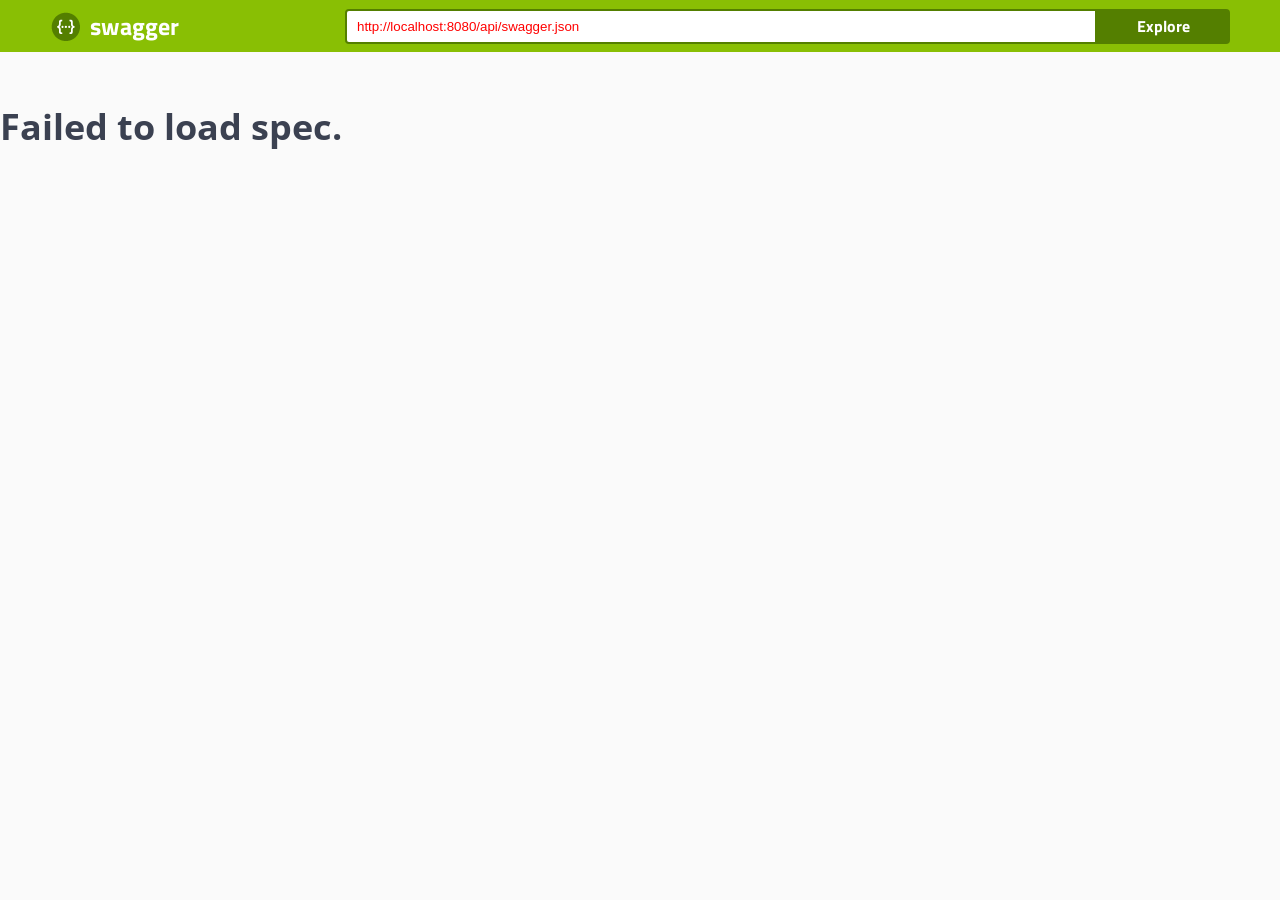
==== web/swagger/index.html @ 61231f1e "Initial commit" ====
<!-- HTML for static distribution bundle build -->
<!DOCTYPE html>
<html lang="en">
<head>
  <meta charset="UTF-8">
  <title>Swagger UI</title>
  <link href="https://fonts.googleapis.com/css?family=Open+Sans:400,700|Source+Code+Pro:300,600|Titillium+Web:400,600,700" rel="stylesheet">
  <link rel="stylesheet" type="text/css" href="swagger-ui.css" >
  <link rel="icon" type="image/png" href="favicon-32x32.png" sizes="32x32" />
  <link rel="icon" type="image/png" href="favicon-16x16.png" sizes="16x16" />
  <style>
    html
    {
        box-sizing: border-box;
        overflow: -moz-scrollbars-vertical;
        overflow-y: scroll;
    }
    *,
    *:before,
    *:after
    {
        box-sizing: inherit;
    }

    body {
      margin:0;
      background: #fafafa;
    }
  </style>
</head>

<body>

<svg xmlns="http://www.w3.org/2000/svg" xmlns:xlink="http://www.w3.org/1999/xlink" style="position:absolute;width:0;height:0">
  <defs>
    <symbol viewBox="0 0 20 20" id="unlocked">
          <path d="M15.8 8H14V5.6C14 2.703 12.665 1 10 1 7.334 1 6 2.703 6 5.6V6h2v-.801C8 3.754 8.797 3 10 3c1.203 0 2 .754 2 2.199V8H4c-.553 0-1 .646-1 1.199V17c0 .549.428 1.139.951 1.307l1.197.387C5.672 18.861 6.55 19 7.1 19h5.8c.549 0 1.428-.139 1.951-.307l1.196-.387c.524-.167.953-.757.953-1.306V9.199C17 8.646 16.352 8 15.8 8z"></path>
    </symbol>

    <symbol viewBox="0 0 20 20" id="locked">
      <path d="M15.8 8H14V5.6C14 2.703 12.665 1 10 1 7.334 1 6 2.703 6 5.6V8H4c-.553 0-1 .646-1 1.199V17c0 .549.428 1.139.951 1.307l1.197.387C5.672 18.861 6.55 19 7.1 19h5.8c.549 0 1.428-.139 1.951-.307l1.196-.387c.524-.167.953-.757.953-1.306V9.199C17 8.646 16.352 8 15.8 8zM12 8H8V5.199C8 3.754 8.797 3 10 3c1.203 0 2 .754 2 2.199V8z"/>
    </symbol>

    <symbol viewBox="0 0 20 20" id="close">
      <path d="M14.348 14.849c-.469.469-1.229.469-1.697 0L10 11.819l-2.651 3.029c-.469.469-1.229.469-1.697 0-.469-.469-.469-1.229 0-1.697l2.758-3.15-2.759-3.152c-.469-.469-.469-1.228 0-1.697.469-.469 1.228-.469 1.697 0L10 8.183l2.651-3.031c.469-.469 1.228-.469 1.697 0 .469.469.469 1.229 0 1.697l-2.758 3.152 2.758 3.15c.469.469.469 1.229 0 1.698z"/>
    </symbol>

    <symbol viewBox="0 0 20 20" id="large-arrow">
      <path d="M13.25 10L6.109 2.58c-.268-.27-.268-.707 0-.979.268-.27.701-.27.969 0l7.83 7.908c.268.271.268.709 0 .979l-7.83 7.908c-.268.271-.701.27-.969 0-.268-.269-.268-.707 0-.979L13.25 10z"/>
    </symbol>

    <symbol viewBox="0 0 20 20" id="large-arrow-down">
      <path d="M17.418 6.109c.272-.268.709-.268.979 0s.271.701 0 .969l-7.908 7.83c-.27.268-.707.268-.979 0l-7.908-7.83c-.27-.268-.27-.701 0-.969.271-.268.709-.268.979 0L10 13.25l7.418-7.141z"/>
    </symbol>


    <symbol viewBox="0 0 24 24" id="jump-to">
      <path d="M19 7v4H5.83l3.58-3.59L8 6l-6 6 6 6 1.41-1.41L5.83 13H21V7z"/>
    </symbol>

    <symbol viewBox="0 0 24 24" id="expand">
      <path d="M10 18h4v-2h-4v2zM3 6v2h18V6H3zm3 7h12v-2H6v2z"/>
    </symbol>

  </defs>
</svg>

<div id="swagger-ui"></div>

<script src="swagger-ui-bundle.js"> </script>
<script src="swagger-ui-standalone-preset.js"> </script>
<script>
window.onload = function() {
  // Build a system
  const ui = SwaggerUIBundle({
    url: "http://localhost:8080/api/swagger.json",
    dom_id: '#swagger-ui',
    presets: [
      SwaggerUIBundle.presets.apis,
      SwaggerUIStandalonePreset
    ],
    plugins: [
      SwaggerUIBundle.plugins.DownloadUrl
    ],
    layout: "StandaloneLayout"
  })

  window.ui = ui
}
</script>
</body>

</html>
---- web/swagger/swagger-ui.css ----
@charset "UTF-8";.swagger-ui html{box-sizing:border-box}.swagger-ui *,.swagger-ui :after,.swagger-ui :before{box-sizing:inherit}.swagger-ui body{margin:0;background:#fafafa}.swagger-ui .wrapper{width:100%;max-width:1460px;margin:0 auto;padding:0 20px}.swagger-ui .opblock-tag-section{display:-webkit-box;display:-ms-flexbox;display:flex;-webkit-box-orient:vertical;-webkit-box-direction:normal;-ms-flex-direction:column;flex-direction:column}.swagger-ui .opblock-tag{display:-webkit-box;display:-ms-flexbox;display:flex;padding:10px 20px 10px 10px;cursor:pointer;transition:all .2s;border-bottom:1px solid rgba(59,65,81,.3);-webkit-box-align:center;-ms-flex-align:center;align-items:center}.swagger-ui .opblock-tag:hover{background:rgba(0,0,0,.02)}.swagger-ui .opblock-tag{font-size:24px;margin:0 0 5px;font-family:Titillium Web,sans-serif;color:#3b4151}.swagger-ui .opblock-tag.no-desc span{-webkit-box-flex:1;-ms-flex:1;flex:1}.swagger-ui .opblock-tag svg{transition:all .4s}.swagger-ui .opblock-tag small{font-size:14px;font-weight:400;padding:0 10px;-webkit-box-flex:1;-ms-flex:1;flex:1;font-family:Open Sans,sans-serif;color:#3b4151}.swagger-ui .parаmeter__type{font-size:12px;padding:5px 0;font-family:Source Code Pro,monospace;font-weight:600;color:#3b4151}.swagger-ui .view-line-link{position:relative;top:3px;width:20px;margin:0 5px;cursor:pointer;transition:all .5s}.swagger-ui .opblock{margin:0 0 15px;border:1px solid #000;border-radius:4px;box-shadow:0 0 3px rgba(0,0,0,.19)}.swagger-ui .opblock.is-open .opblock-summary{border-bottom:1px solid #000}.swagger-ui .opblock .opblock-section-header{padding:8px 20px;background:hsla(0,0%,100%,.8);box-shadow:0 1px 2px rgba(0,0,0,.1)}.swagger-ui .opblock .opblock-section-header,.swagger-ui .opblock .opblock-section-header label{display:-webkit-box;display:-ms-flexbox;display:flex;-webkit-box-align:center;-ms-flex-align:center;align-items:center}.swagger-ui .opblock .opblock-section-header label{font-size:12px;font-weight:700;margin:0;font-family:Titillium Web,sans-serif;color:#3b4151}.swagger-ui .opblock .opblock-section-header label span{padding:0 10px 0 0}.swagger-ui .opblock .opblock-section-header h4{font-size:14px;margin:0;-webkit-box-flex:1;-ms-flex:1;flex:1;font-family:Titillium Web,sans-serif;color:#3b4151}.swagger-ui .opblock .opblock-summary-method{font-size:14px;font-weight:700;min-width:80px;padding:6px 15px;text-align:center;border-radius:3px;background:#000;text-shadow:0 1px 0 rgba(0,0,0,.1);font-family:Titillium Web,sans-serif;color:#fff}.swagger-ui .opblock .opblock-summary-path,.swagger-ui .opblock .opblock-summary-path__deprecated{font-size:16px;display:-webkit-box;display:-ms-flexbox;display:flex;padding:0 10px;font-family:Source Code Pro,monospace;font-weight:600;color:#3b4151;-webkit-box-align:center;-ms-flex-align:center;align-items:center}.swagger-ui .opblock .opblock-summary-path .view-line-link,.swagger-ui .opblock .opblock-summary-path__deprecated .view-line-link{position:relative;top:2px;width:0;margin:0;cursor:pointer;transition:all .5s}.swagger-ui .opblock .opblock-summary-path:hover .view-line-link,.swagger-ui .opblock .opblock-summary-path__deprecated:hover .view-line-link{width:18px;margin:0 5px}.swagger-ui .opblock .opblock-summary-path__deprecated{text-decoration:line-through}.swagger-ui .opblock .opblock-summary-description{font-size:13px;-webkit-box-flex:1;-ms-flex:1;flex:1;font-family:Open Sans,sans-serif;color:#3b4151}.swagger-ui .opblock .opblock-summary{display:-webkit-box;display:-ms-flexbox;display:flex;padding:5px;cursor:pointer;-webkit-box-align:center;-ms-flex-align:center;align-items:center}.swagger-ui .opblock.opblock-post{border-color:#49cc90;background:rgba(73,204,144,.1)}.swagger-ui .opblock.opblock-post .opblock-summary-method{background:#49cc90}.swagger-ui .opblock.opblock-post .opblock-summary{border-color:#49cc90}.swagger-ui .opblock.opblock-put{border-color:#fca130;background:rgba(252,161,48,.1)}.swagger-ui .opblock.opblock-put .opblock-summary-method{background:#fca130}.swagger-ui .opblock.opblock-put .opblock-summary{border-color:#fca130}.swagger-ui .opblock.opblock-delete{border-color:#f93e3e;background:rgba(249,62,62,.1)}.swagger-ui .opblock.opblock-delete .opblock-summary-method{background:#f93e3e}.swagger-ui .opblock.opblock-delete .opblock-summary{border-color:#f93e3e}.swagger-ui .opblock.opblock-get{border-color:#61affe;background:rgba(97,175,254,.1)}.swagger-ui .opblock.opblock-get .opblock-summary-method{background:#61affe}.swagger-ui .opblock.opblock-get .opblock-summary{border-color:#61affe}.swagger-ui .opblock.opblock-patch{border-color:#50e3c2;background:rgba(80,227,194,.1)}.swagger-ui .opblock.opblock-patch .opblock-summary-method{background:#50e3c2}.swagger-ui .opblock.opblock-patch .opblock-summary{border-color:#50e3c2}.swagger-ui .opblock.opblock-head{border-color:#9012fe;background:rgba(144,18,254,.1)}.swagger-ui .opblock.opblock-head .opblock-summary-method{background:#9012fe}.swagger-ui .opblock.opblock-head .opblock-summary{border-color:#9012fe}.swagger-ui .opblock.opblock-options{border-color:#0d5aa7;background:rgba(13,90,167,.1)}.swagger-ui .opblock.opblock-options .opblock-summary-method{background:#0d5aa7}.swagger-ui .opblock.opblock-options .opblock-summary{border-color:#0d5aa7}.swagger-ui .opblock.opblock-deprecated{opacity:.6;border-color:#ebebeb;background:hsla(0,0%,92%,.1)}.swagger-ui .opblock.opblock-deprecated .opblock-summary-method{background:#ebebeb}.swagger-ui .opblock.opblock-deprecated .opblock-summary{border-color:#ebebeb}.swagger-ui .opblock .opblock-schemes{padding:8px 20px}.swagger-ui .opblock .opblock-schemes .schemes-title{padding:0 10px 0 0}.swagger-ui .tab{display:-webkit-box;display:-ms-flexbox;display:flex;margin:20px 0 10px;padding:0;list-style:none}.swagger-ui .tab li{font-size:12px;min-width:100px;min-width:90px;padding:0;cursor:pointer;font-family:Titillium Web,sans-serif;color:#3b4151}.swagger-ui .tab li:first-of-type{position:relative;padding-left:0}.swagger-ui .tab li:first-of-type:after{position:absolute;top:0;right:6px;width:1px;height:100%;content:"";background:rgba(0,0,0,.2)}.swagger-ui .tab li.active{font-weight:700}.swagger-ui .opblock-description-wrapper,.swagger-ui .opblock-title_normal{padding:15px 20px}.swagger-ui .opblock-description-wrapper,.swagger-ui .opblock-description-wrapper h4,.swagger-ui .opblock-title_normal,.swagger-ui .opblock-title_normal h4{font-size:12px;margin:0 0 5px;font-family:Open Sans,sans-serif;color:#3b4151}.swagger-ui .opblock-description-wrapper p,.swagger-ui .opblock-title_normal p{font-size:14px;margin:0;font-family:Open Sans,sans-serif;color:#3b4151}.swagger-ui .execute-wrapper{padding:20px;text-align:right}.swagger-ui .execute-wrapper .btn{width:100%;padding:8px 40px}.swagger-ui .body-param-options{display:-webkit-box;display:-ms-flexbox;display:flex;-webkit-box-orient:vertical;-webkit-box-direction:normal;-ms-flex-direction:column;flex-direction:column}.swagger-ui .body-param-options .body-param-edit{padding:10px 0}.swagger-ui .body-param-options label{padding:8px 0}.swagger-ui .body-param-options label select{margin:3px 0 0}.swagger-ui .responses-inner{padding:20px}.swagger-ui .responses-inner h4,.swagger-ui .responses-inner h5{font-size:12px;margin:10px 0 5px;font-family:Open Sans,sans-serif;color:#3b4151}.swagger-ui .response-col_status{font-size:14px;font-family:Open Sans,sans-serif;color:#3b4151}.swagger-ui .response-col_status .response-undocumented{font-size:11px;font-family:Source Code Pro,monospace;font-weight:600;color:#999}.swagger-ui .response-col_description__inner span{font-size:12px;font-style:italic;display:block;margin:10px 0;padding:10px;border-radius:4px;background:#41444e;font-family:Source Code Pro,monospace;font-weight:600;color:#fff}.swagger-ui .response-col_description__inner span p{margin:0}.swagger-ui .opblock-body pre{font-size:12px;margin:0;padding:10px;white-space:pre-wrap;border-radius:4px;background:#41444e;font-family:Source Code Pro,monospace;font-weight:600;color:#fff}.swagger-ui .opblock-body pre span{color:#fff!important}.swagger-ui .opblock-body pre .headerline{display:block}.swagger-ui .scheme-container{margin:0 0 20px;padding:30px 0;background:#fff;box-shadow:0 1px 2px 0 rgba(0,0,0,.15)}.swagger-ui .scheme-container .schemes{display:-webkit-box;display:-ms-flexbox;display:flex;-webkit-box-align:center;-ms-flex-align:center;align-items:center}.swagger-ui .scheme-container .schemes>label{font-size:12px;font-weight:700;display:-webkit-box;display:-ms-flexbox;display:flex;-webkit-box-orient:vertical;-webkit-box-direction:normal;-ms-flex-direction:column;flex-direction:column;margin:-20px 15px 0 0;font-family:Titillium Web,sans-serif;color:#3b4151}.swagger-ui .scheme-container .schemes>label select{min-width:130px;text-transform:uppercase}.swagger-ui .loading-container{padding:40px 0 60px}.swagger-ui .loading-container .loading{position:relative}.swagger-ui .loading-container .loading:after{font-size:10px;font-weight:700;position:absolute;top:50%;left:50%;content:"loading";-webkit-transform:translate(-50%,-50%);transform:translate(-50%,-50%);text-transform:uppercase;font-family:Titillium Web,sans-serif;color:#3b4151}.swagger-ui .loading-container .loading:before{position:absolute;top:50%;left:50%;display:block;width:60px;height:60px;margin:-30px;content:"";-webkit-animation:rotation 1s infinite linear,opacity .5s;animation:rotation 1s infinite linear,opacity .5s;opacity:1;border:2px solid rgba(85,85,85,.1);border-top-color:rgba(0,0,0,.6);border-radius:100%;-webkit-backface-visibility:hidden;backface-visibility:hidden}@-webkit-keyframes rotation{to{-webkit-transform:rotate(1turn);transform:rotate(1turn)}}@keyframes rotation{to{-webkit-transform:rotate(1turn);transform:rotate(1turn)}}@-webkit-keyframes blinker{50%{opacity:0}}@keyframes blinker{50%{opacity:0}}.swagger-ui .btn{font-size:14px;font-weight:700;padding:5px 23px;transition:all .3s;border:2px solid #888;border-radius:4px;background:transparent;box-shadow:0 1px 2px rgba(0,0,0,.1);font-family:Titillium Web,sans-serif;color:#3b4151}.swagger-ui .btn[disabled]{cursor:not-allowed;opacity:.3}.swagger-ui .btn:hover{box-shadow:0 0 5px rgba(0,0,0,.3)}.swagger-ui .btn.cancel{border-color:#ff6060;font-family:Titillium Web,sans-serif;color:#ff6060}.swagger-ui .btn.authorize{line-height:1;display:inline;color:#49cc90;border-color:#49cc90}.swagger-ui .btn.authorize span{float:left;padding:4px 20px 0 0}.swagger-ui .btn.authorize svg{fill:#49cc90}.swagger-ui .btn.execute{-webkit-animation:pulse 2s infinite;animation:pulse 2s infinite;color:#fff;border-color:#4990e2}@-webkit-keyframes pulse{0%{color:#fff;background:#4990e2;box-shadow:0 0 0 0 rgba(73,144,226,.8)}70%{box-shadow:0 0 0 5px rgba(73,144,226,0)}to{color:#fff;background:#4990e2;box-shadow:0 0 0 0 rgba(73,144,226,0)}}@keyframes pulse{0%{color:#fff;background:#4990e2;box-shadow:0 0 0 0 rgba(73,144,226,.8)}70%{box-shadow:0 0 0 5px rgba(73,144,226,0)}to{color:#fff;background:#4990e2;box-shadow:0 0 0 0 rgba(73,144,226,0)}}.swagger-ui .btn-group{display:-webkit-box;display:-ms-flexbox;display:flex;padding:30px}.swagger-ui .btn-group .btn{-webkit-box-flex:1;-ms-flex:1;flex:1}.swagger-ui .btn-group .btn:first-child{border-radius:4px 0 0 4px}.swagger-ui .btn-group .btn:last-child{border-radius:0 4px 4px 0}.swagger-ui .authorization__btn{padding:0 10px;border:none;background:none}.swagger-ui .authorization__btn.locked{opacity:1}.swagger-ui .authorization__btn.unlocked{opacity:.4}.swagger-ui .expand-methods,.swagger-ui .expand-operation{border:none;background:none}.swagger-ui .expand-methods svg,.swagger-ui .expand-operation svg{width:20px;height:20px}.swagger-ui .expand-methods{padding:0 10px}.swagger-ui .expand-methods:hover svg{fill:#444}.swagger-ui .expand-methods svg{transition:all .3s;fill:#777}.swagger-ui button{cursor:pointer;outline:none}.swagger-ui select{font-size:14px;font-weight:700;padding:5px 40px 5px 10px;border:2px solid #41444e;border-radius:4px;background:#f7f7f7 url([data-uri]) right 10px center no-repeat;background-size:20px;box-shadow:0 1px 2px 0 rgba(0,0,0,.25);font-family:Titillium Web,sans-serif;color:#3b4151;-webkit-appearance:none;-moz-appearance:none;appearance:none}.swagger-ui select[multiple]{margin:5px 0;padding:5px;background:#f7f7f7}.swagger-ui .opblock-body select{min-width:230px}.swagger-ui label{font-size:12px;font-weight:700;margin:0 0 5px;font-family:Titillium Web,sans-serif;color:#3b4151}.swagger-ui input[type=email],.swagger-ui input[type=password],.swagger-ui input[type=search],.swagger-ui input[type=text]{min-width:100px;margin:5px 0;padding:8px 10px;border:1px solid #d9d9d9;border-radius:4px;background:#fff}.swagger-ui input[type=email].invalid,.swagger-ui input[type=password].invalid,.swagger-ui input[type=search].invalid,.swagger-ui input[type=text].invalid{-webkit-animation:shake .4s 1;animation:shake .4s 1;border-color:#f93e3e;background:#feebeb}@-webkit-keyframes shake{10%,90%{-webkit-transform:translate3d(-1px,0,0);transform:translate3d(-1px,0,0)}20%,80%{-webkit-transform:translate3d(2px,0,0);transform:translate3d(2px,0,0)}30%,50%,70%{-webkit-transform:translate3d(-4px,0,0);transform:translate3d(-4px,0,0)}40%,60%{-webkit-transform:translate3d(4px,0,0);transform:translate3d(4px,0,0)}}@keyframes shake{10%,90%{-webkit-transform:translate3d(-1px,0,0);transform:translate3d(-1px,0,0)}20%,80%{-webkit-transform:translate3d(2px,0,0);transform:translate3d(2px,0,0)}30%,50%,70%{-webkit-transform:translate3d(-4px,0,0);transform:translate3d(-4px,0,0)}40%,60%{-webkit-transform:translate3d(4px,0,0);transform:translate3d(4px,0,0)}}.swagger-ui textarea{font-size:12px;width:100%;min-height:280px;padding:10px;border:none;border-radius:4px;outline:none;background:hsla(0,0%,100%,.8);font-family:Source Code Pro,monospace;font-weight:600;color:#3b4151}.swagger-ui textarea:focus{border:2px solid #61affe}.swagger-ui textarea.curl{font-size:12px;min-height:100px;margin:0;padding:10px;resize:none;border-radius:4px;background:#41444e;font-family:Source Code Pro,monospace;font-weight:600;color:#fff}.swagger-ui .checkbox{padding:5px 0 10px;transition:opacity .5s;color:#333}.swagger-ui .checkbox label{display:-webkit-box;display:-ms-flexbox;display:flex}.swagger-ui .checkbox p{font-weight:400!important;font-style:italic;margin:0!important;font-family:Source Code Pro,monospace;font-weight:600;color:#3b4151}.swagger-ui .checkbox input[type=checkbox]{display:none}.swagger-ui .checkbox input[type=checkbox]+label>.item{position:relative;top:3px;display:inline-block;width:16px;height:16px;margin:0 8px 0 0;padding:5px;cursor:pointer;border-radius:1px;background:#e8e8e8;box-shadow:0 0 0 2px #e8e8e8;-webkit-box-flex:0;-ms-flex:none;flex:none}.swagger-ui .checkbox input[type=checkbox]+label>.item:active{-webkit-transform:scale(.9);transform:scale(.9)}.swagger-ui .checkbox input[type=checkbox]:checked+label>.item{background:#e8e8e8 url("data:image/svg+xml;charset=utf-8,%3Csvg width='10' height='8' viewBox='3 7 10 8' xmlns='http://www.w3.org/2000/svg'%3E%3Cpath fill='%2341474E' fill-rule='evenodd' d='M6.333 15L3 11.667l1.333-1.334 2 2L11.667 7 13 8.333z'/%3E%3C/svg%3E") 50% no-repeat}.swagger-ui .dialog-ux{position:fixed;z-index:9999;top:0;right:0;bottom:0;left:0}.swagger-ui .dialog-ux .backdrop-ux{position:fixed;top:0;right:0;bottom:0;left:0;background:rgba(0,0,0,.8)}.swagger-ui .dialog-ux .modal-ux{position:absolute;z-index:9999;top:50%;left:50%;width:100%;min-width:300px;max-width:650px;-webkit-transform:translate(-50%,-50%);transform:translate(-50%,-50%);border:1px solid #ebebeb;border-radius:4px;background:#fff;box-shadow:0 10px 30px 0 rgba(0,0,0,.2)}.swagger-ui .dialog-ux .modal-ux-content{overflow-y:auto;max-height:540px;padding:20px}.swagger-ui .dialog-ux .modal-ux-content p{font-size:12px;margin:0 0 5px;color:#41444e;font-family:Open Sans,sans-serif;color:#3b4151}.swagger-ui .dialog-ux .modal-ux-content h4{font-size:18px;font-weight:600;margin:15px 0 0;font-family:Titillium Web,sans-serif;color:#3b4151}.swagger-ui .dialog-ux .modal-ux-header{display:-webkit-box;display:-ms-flexbox;display:flex;padding:12px 0;border-bottom:1px solid #ebebeb;-webkit-box-align:center;-ms-flex-align:center;align-items:center}.swagger-ui .dialog-ux .modal-ux-header .close-modal{padding:0 10px;border:none;background:none;-webkit-appearance:none;-moz-appearance:none;appearance:none}.swagger-ui .dialog-ux .modal-ux-header h3{font-size:20px;font-weight:600;margin:0;padding:0 20px;-webkit-box-flex:1;-ms-flex:1;flex:1;font-family:Titillium Web,sans-serif;color:#3b4151}.swagger-ui .model{font-size:12px;font-weight:300;font-family:Source Code Pro,monospace;font-weight:600;color:#3b4151}.swagger-ui .model-toggle{font-size:10px;position:relative;top:6px;display:inline-block;margin:auto .3em;cursor:pointer;transition:-webkit-transform .15s ease-in;transition:transform .15s ease-in;transition:transform .15s ease-in,-webkit-transform .15s ease-in;-webkit-transform:rotate(90deg);transform:rotate(90deg);-webkit-transform-origin:50% 50%;transform-origin:50% 50%}.swagger-ui .model-toggle.collapsed{-webkit-transform:rotate(0deg);transform:rotate(0deg)}.swagger-ui .model-toggle:after{display:block;width:20px;height:20px;content:"";background:url("data:image/svg+xml;charset=utf-8,%3Csvg xmlns='http://www.w3.org/2000/svg' width='24' height='24' viewBox='0 0 24 24'%3E%3Cpath d='M10 6L8.59 7.41 13.17 12l-4.58 4.59L10 18l6-6z'/%3E%3C/svg%3E") 50% no-repeat;background-size:100%}.swagger-ui .model-jump-to-path{position:relative;cursor:pointer}.swagger-ui .model-jump-to-path .view-line-link{position:absolute;top:-.4em;cursor:pointer}.swagger-ui .model-title{position:relative}.swagger-ui .model-title:hover .model-hint{visibility:visible}.swagger-ui .model-hint{position:absolute;top:-1.8em;visibility:hidden;padding:.1em .5em;white-space:nowrap;color:#ebebeb;border-radius:4px;background:rgba(0,0,0,.7)}.swagger-ui section.models{margin:30px 0;border:1px solid rgba(59,65,81,.3);border-radius:4px}.swagger-ui section.models.is-open{padding:0 0 20px}.swagger-ui section.models.is-open h4{margin:0 0 5px;border-bottom:1px solid rgba(59,65,81,.3)}.swagger-ui section.models.is-open h4 svg{-webkit-transform:rotate(90deg);transform:rotate(90deg)}.swagger-ui section.models h4{font-size:16px;display:-webkit-box;display:-ms-flexbox;display:flex;margin:0;padding:10px 20px 10px 10px;cursor:pointer;transition:all .2s;font-family:Titillium Web,sans-serif;color:#777;-webkit-box-align:center;-ms-flex-align:center;align-items:center}.swagger-ui section.models h4 svg{transition:all .4s}.swagger-ui section.models h4 span{-webkit-box-flex:1;-ms-flex:1;flex:1}.swagger-ui section.models h4:hover{background:rgba(0,0,0,.02)}.swagger-ui section.models h5{font-size:16px;margin:0 0 10px;font-family:Titillium Web,sans-serif;color:#777}.swagger-ui section.models .model-jump-to-path{position:relative;top:5px}.swagger-ui section.models .model-container{margin:0 20px 15px;transition:all .5s;border-radius:4px;background:rgba(0,0,0,.05)}.swagger-ui section.models .model-container:hover{background:rgba(0,0,0,.07)}.swagger-ui section.models .model-container:first-of-type{margin:20px}.swagger-ui section.models .model-container:last-of-type{margin:0 20px}.swagger-ui section.models .model-box{background:none}.swagger-ui .model-box{padding:10px;border-radius:4px;background:rgba(0,0,0,.1)}.swagger-ui .model-box .model-jump-to-path{position:relative;top:4px}.swagger-ui .model-title{font-size:16px;font-family:Titillium Web,sans-serif;color:#555}.swagger-ui span>span.model,.swagger-ui span>span.model .brace-close{padding:0 0 0 10px}.swagger-ui .prop-type{color:#55a}.swagger-ui .prop-enum{display:block}.swagger-ui .prop-format{color:#999}.swagger-ui table{width:100%;padding:0 10px;border-collapse:collapse}.swagger-ui table.model tbody tr td{padding:0;vertical-align:top}.swagger-ui table.model tbody tr td:first-of-type{width:100px;padding:0}.swagger-ui table.headers td{font-size:12px;font-weight:300;vertical-align:middle;font-family:Source Code Pro,monospace;font-weight:600;color:#3b4151}.swagger-ui table tbody tr td{padding:10px 0 0;vertical-align:top}.swagger-ui table tbody tr td:first-of-type{width:20%;padding:10px 0}.swagger-ui table thead tr td,.swagger-ui table thead tr th{font-size:12px;font-weight:700;padding:12px 0;text-align:left;border-bottom:1px solid rgba(59,65,81,.2);font-family:Open Sans,sans-serif;color:#3b4151}.swagger-ui .parameters-col_description p{font-size:14px;margin:0;font-family:Open Sans,sans-serif;color:#3b4151}.swagger-ui .parameters-col_description input[type=text]{width:100%;max-width:340px}.swagger-ui .parameter__name{font-size:16px;font-weight:400;font-family:Titillium Web,sans-serif;color:#3b4151}.swagger-ui .parameter__name.required{font-weight:700}.swagger-ui .parameter__name.required:after{font-size:10px;position:relative;top:-6px;padding:5px;content:"required";color:rgba(255,0,0,.6)}.swagger-ui .parameter__in{font-size:12px;font-style:italic;font-family:Source Code Pro,monospace;font-weight:600;color:#888}.swagger-ui .table-container{padding:20px}.swagger-ui .topbar{padding:8px 30px;background-color:#89bf04}.swagger-ui .topbar .topbar-wrapper{-ms-flex-align:center}.swagger-ui .topbar .topbar-wrapper,.swagger-ui .topbar a{display:-webkit-box;display:-ms-flexbox;display:flex;-webkit-box-align:center;align-items:center}.swagger-ui .topbar a{font-size:1.5em;font-weight:700;max-width:300px;text-decoration:none;-webkit-box-flex:1;-ms-flex:1;flex:1;-ms-flex-align:center;font-family:Titillium Web,sans-serif;color:#fff}.swagger-ui .topbar a span{margin:0;padding:0 10px}.swagger-ui .topbar .download-url-wrapper{display:-webkit-box;display:-ms-flexbox;display:flex;-webkit-box-flex:3;-ms-flex:3;flex:3}.swagger-ui .topbar .download-url-wrapper input[type=text]{width:100%;min-width:350px;margin:0;border:2px solid #547f00;border-radius:4px 0 0 4px;outline:none}.swagger-ui .topbar .download-url-wrapper .download-url-button{font-size:16px;font-weight:700;padding:4px 40px;border:none;border-radius:0 4px 4px 0;background:#547f00;font-family:Titillium Web,sans-serif;color:#fff}.swagger-ui .info{margin:50px 0}.swagger-ui .info hgroup.main{margin:0 0 20px}.swagger-ui .info hgroup.main a{font-size:12px}.swagger-ui .info p{font-size:14px;font-family:Open Sans,sans-serif;color:#3b4151}.swagger-ui .info code{padding:3px 5px;border-radius:4px;background:rgba(0,0,0,.05);font-family:Source Code Pro,monospace;font-weight:600;color:#9012fe}.swagger-ui .info a{font-size:14px;transition:all .4s;font-family:Open Sans,sans-serif;color:#4990e2}.swagger-ui .info a:hover{color:#1f69c0}.swagger-ui .info>div{margin:0 0 5px}.swagger-ui .info .base-url{font-size:12px;font-weight:300!important;margin:0;font-family:Source Code Pro,monospace;font-weight:600;color:#3b4151}.swagger-ui .info .title{font-size:36px;margin:0;font-family:Open Sans,sans-serif;color:#3b4151}.swagger-ui .info .title small{font-size:10px;position:relative;top:-5px;display:inline-block;margin:0 0 0 5px;padding:2px 4px;vertical-align:super;border-radius:57px;background:#7d8492}.swagger-ui .info .title small pre{margin:0;font-family:Titillium Web,sans-serif;color:#fff}.swagger-ui .auth-btn-wrapper{display:-webkit-box;display:-ms-flexbox;display:flex;padding:10px 0;-webkit-box-pack:center;-ms-flex-pack:center;justify-content:center}.swagger-ui .auth-wrapper{display:-webkit-box;display:-ms-flexbox;display:flex;-webkit-box-flex:1;-ms-flex:1;flex:1;-webkit-box-pack:end;-ms-flex-pack:end;justify-content:flex-end}.swagger-ui .auth-wrapper .authorize{padding-right:20px}.swagger-ui .auth-container{margin:0 0 10px;padding:10px 20px;border-bottom:1px solid #ebebeb}.swagger-ui .auth-container:last-of-type{margin:0;padding:10px 20px;border:0}.swagger-ui .auth-container h4{margin:5px 0 15px!important}.swagger-ui .auth-container .wrapper{margin:0;padding:0}.swagger-ui .auth-container input[type=password],.swagger-ui .auth-container input[type=text]{min-width:230px}.swagger-ui .auth-container .errors{font-size:12px;padding:10px;border-radius:4px;font-family:Source Code Pro,monospace;font-weight:600;color:#3b4151}.swagger-ui .scopes h2{font-size:14px;font-family:Titillium Web,sans-serif;color:#3b4151}.swagger-ui .scope-def{padding:0 0 20px}.swagger-ui .errors-wrapper{margin:20px;padding:10px 20px;-webkit-animation:scaleUp .5s;animation:scaleUp .5s;border:2px solid #f93e3e;border-radius:4px;background:rgba(249,62,62,.1)}.swagger-ui .errors-wrapper .error-wrapper{margin:0 0 10px}.swagger-ui .errors-wrapper .errors h4{font-size:14px;margin:0;font-family:Source Code Pro,monospace;font-weight:600;color:#3b4151}.swagger-ui .errors-wrapper .errors small{color:#666}.swagger-ui .errors-wrapper hgroup{display:-webkit-box;display:-ms-flexbox;display:flex;-webkit-box-align:center;-ms-flex-align:center;align-items:center}.swagger-ui .errors-wrapper hgroup h4{font-size:20px;margin:0;-webkit-box-flex:1;-ms-flex:1;flex:1;font-family:Titillium Web,sans-serif;color:#3b4151}@-webkit-keyframes scaleUp{0%{-webkit-transform:scale(.8);transform:scale(.8);opacity:0}to{-webkit-transform:scale(1);transform:scale(1);opacity:1}}@keyframes scaleUp{0%{-webkit-transform:scale(.8);transform:scale(.8);opacity:0}to{-webkit-transform:scale(1);transform:scale(1);opacity:1}}.swagger-ui .Resizer.vertical.disabled{display:none}
/*# sourceMappingURL=swagger-ui.css.map*/
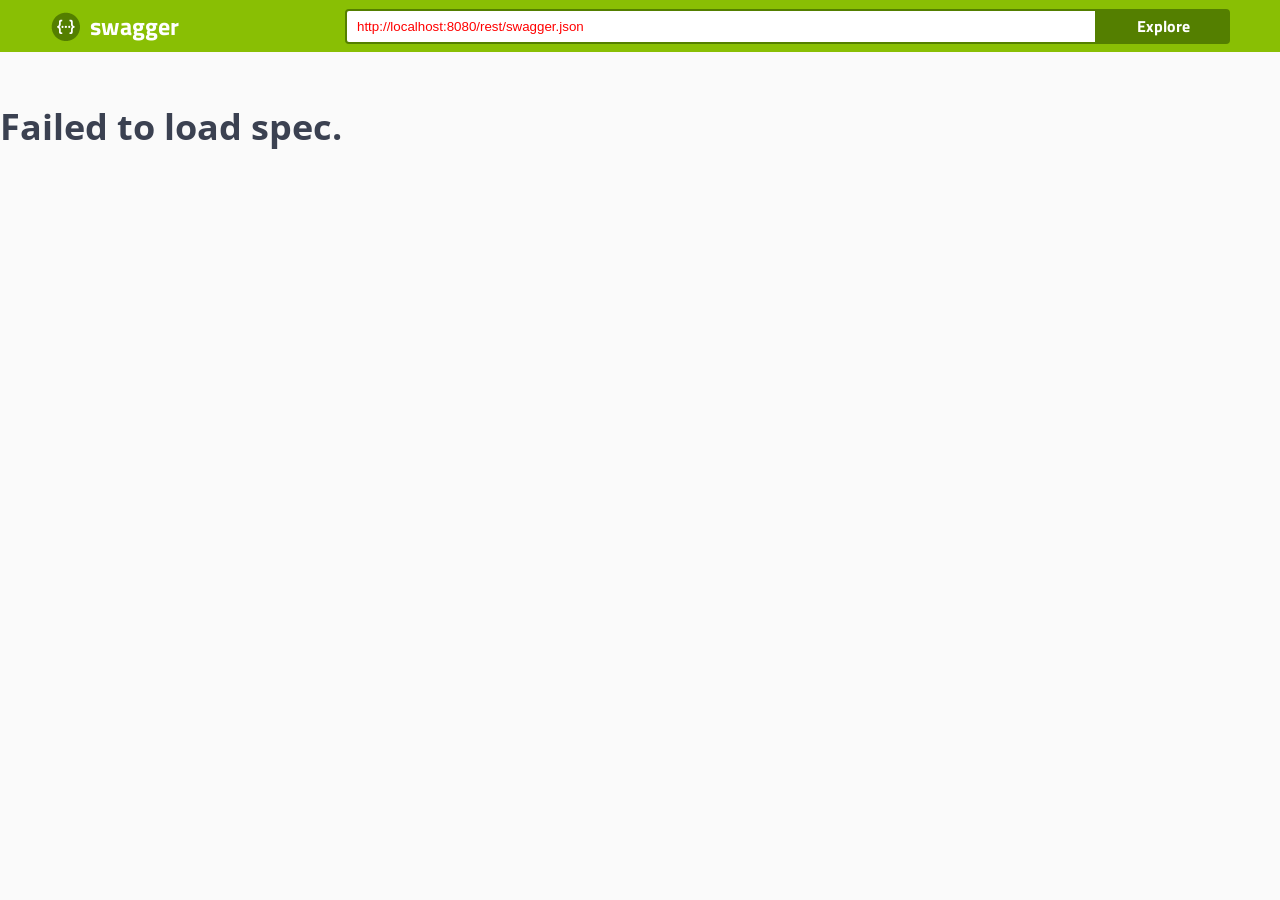
==== commit 1f81a372: "update with swagger and more parameters" ====
--- a/web/swagger/index.html
+++ b/web/swagger/index.html
@@ -73,7 +73,7 @@
 window.onload = function() {
   // Build a system
   const ui = SwaggerUIBundle({
-    url: "http://localhost:8080/api/swagger.json",
+    url: "http://localhost:8080/rest/swagger.json",
     dom_id: '#swagger-ui',
     presets: [
       SwaggerUIBundle.presets.apis,
